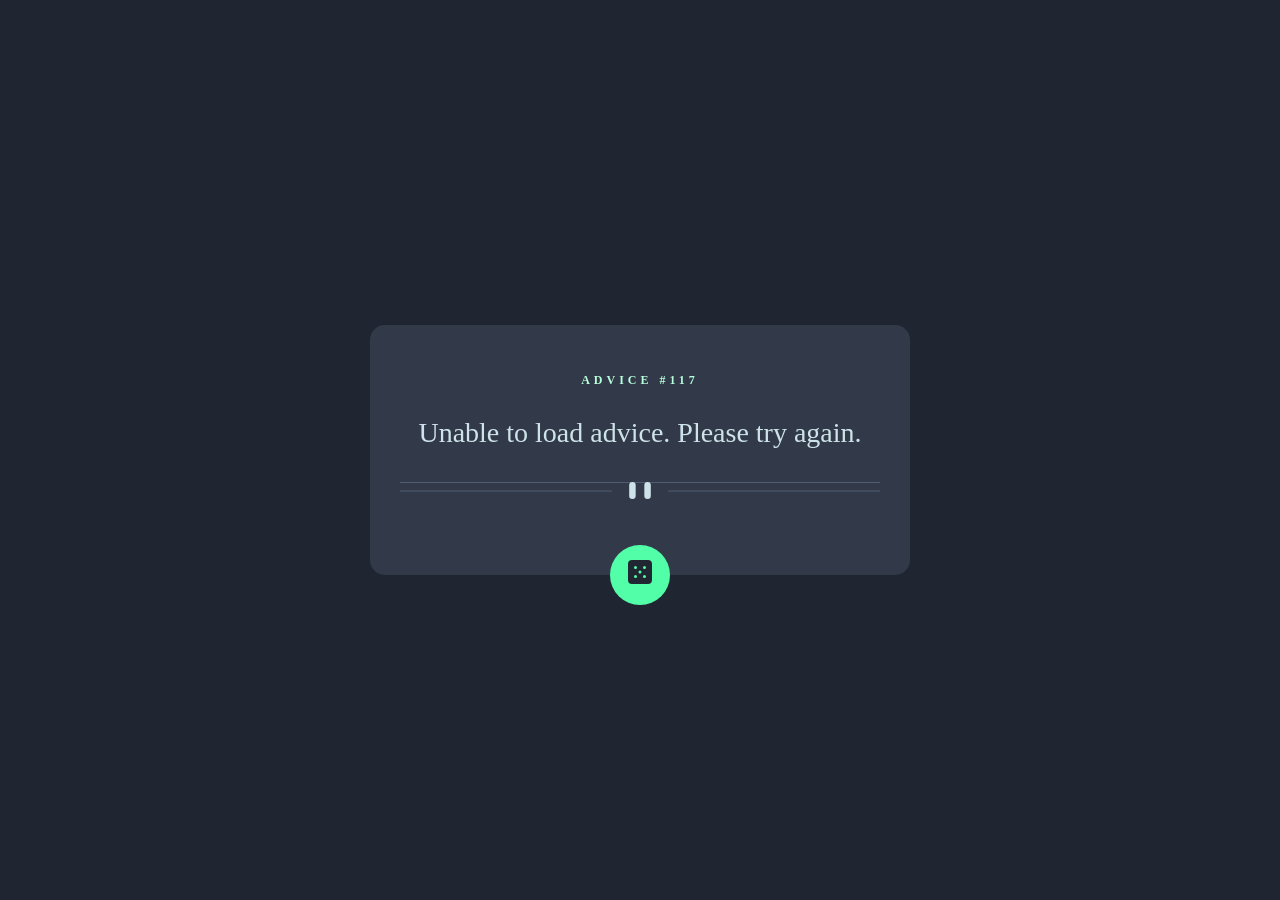
==== advice-generator-app-main/index.html @ c4cc2315 "Completed Advice Generator App" ====
<!DOCTYPE html>
<html lang="en">
<head>
  <meta charset="UTF-8">
  <meta name="viewport" content="width=device-width, initial-scale=1.0"> <!-- displays site properly based on user's device -->

  <link rel="icon" type="image/png" sizes="32x32" href="./images/favicon-32x32.png">
  
  <title>Advice generator app</title>

  <link rel="preconnect" href="https://fonts.googleapis.com">
  <link rel="preconnect" href="https://fonts.gstatic.com" crossorigin>
  <link href="https://fonts.googleapis.com/css2?family=Manrope:wght@800&display=swap" rel="stylesheet">

  <link rel="stylesheet" href="style.css">

  </head>

  <body>

    <main class="card">
      <h1 class="advice-id">
        ADVICE #<span id="advice-number">117</span>
      </h1>
      

      <p class="advice-text" id="advice-text">
        It is easy to sit up and take notice, what's difficult is getting up and taking action."
      </p>


      <div class="divider">
        <img src="./images/pattern-divider-desktop.svg" alt="">
      </div>


      <button class="dice-btn" id="dice-btn">
        <img src="./images/icon-dice.svg" alt="Generate-Advice">
      </button>

      

    </main>


    

    <script src="scripts.js"></script>



  
</body>
</htm>
---- advice-generator-app-main/style.css ----
* {
    margin: 0;
    padding: 0;
    box-sizing: border-box;
}

body {
    background-color: hsl(218, 23%, 16%);
    font-family: 'Manrope' sans-serif;
    min-height: 100vh;

    display: flex;
    justify-content: center;
    align-items: center;
}

.card {
    background-color: hsl(217, 19%, 24%);
    width: 90%;
    max-width: 540px;
    text-align: center;
    padding: 48px 30px 72px;
    border-radius: 15px;
    position: relative;

}

.advice-id {
    color: hsl(150, 100%, 86%);
    font-size: 12px;
    letter-spacing: 4px;
    margin-bottom: 25px;
    
}

.advice-text {
    color: hsl(193, 38%, 86%);
    font-size: 28px;
    line-height: 1.4;
    margin-bottom: 30px;
}

.divider {
    width: 100%;
    height: 1px;
    background-color: hsl(217, 19% , 38%);
    margin-bottom: 20px;
}

.divider img {
    width: 100%;
}

.dice-btn {
    position: absolute;
    bottom: -30px;
    left: 50%;
    transform: translateX(-50%);

    width: 60px;
    height: 60px;

    border: none;
    border-radius: 50%;
    background-color: hsl(150, 100%, 66%);
    cursor: pointer;
    font-size: 24px;
    transition: 0.3s ease;
}

.dice-btn:hover {
    box-shadow: 0 0 30px hsl(150, 100%, 66%);
}

@media (max-width: 600px) {
    .advice-text {
        font-size: 22px;
    }
}
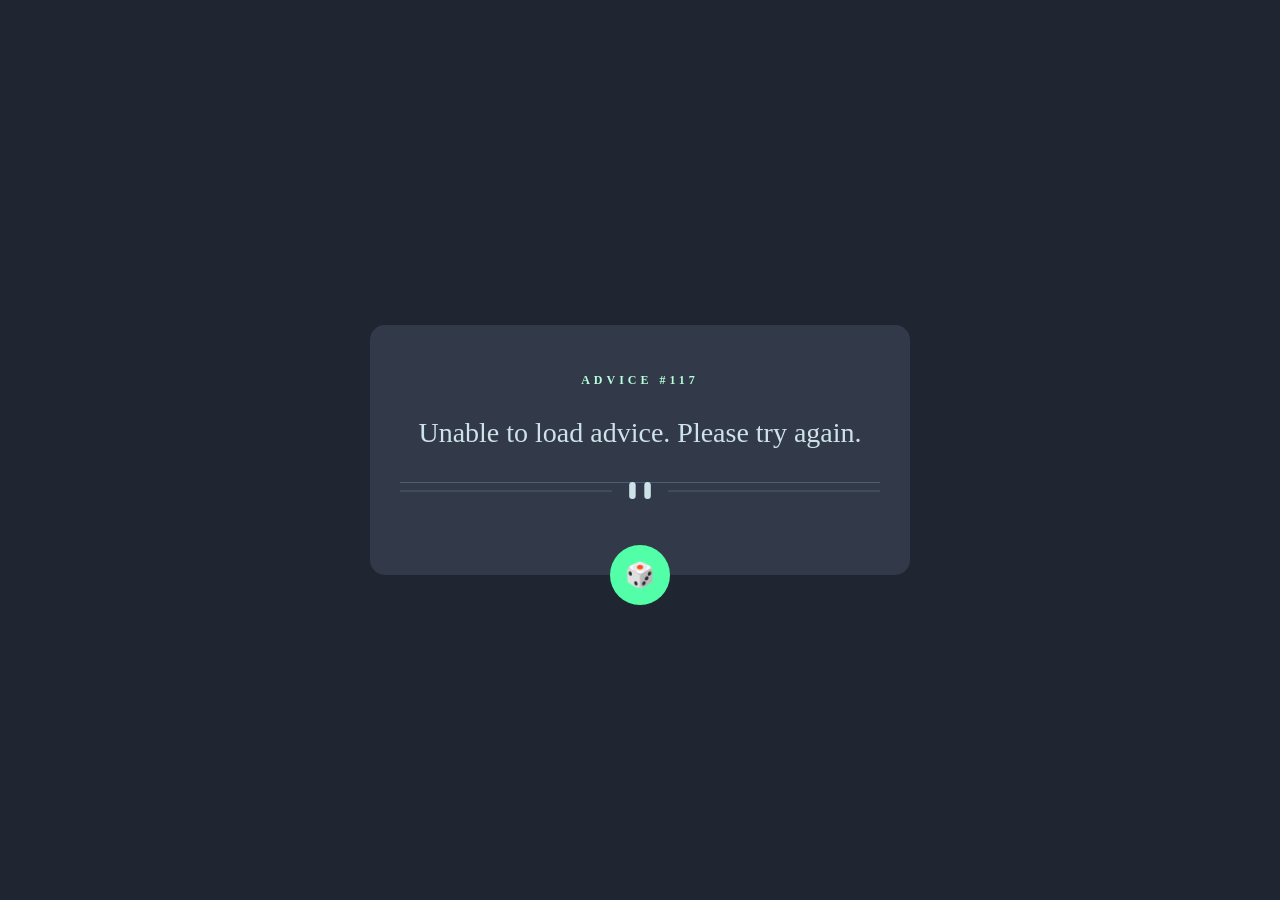
==== commit 8afeb641: "Remove broken icon" ====
--- a/advice-generator-app-main/index.html
+++ b/advice-generator-app-main/index.html
@@ -35,7 +35,7 @@
 
 
       <button class="dice-btn" id="dice-btn">
-        <img src="./images/icon-dice.svg" alt="Generate-Advice">
+        🎲
       </button>
 
       
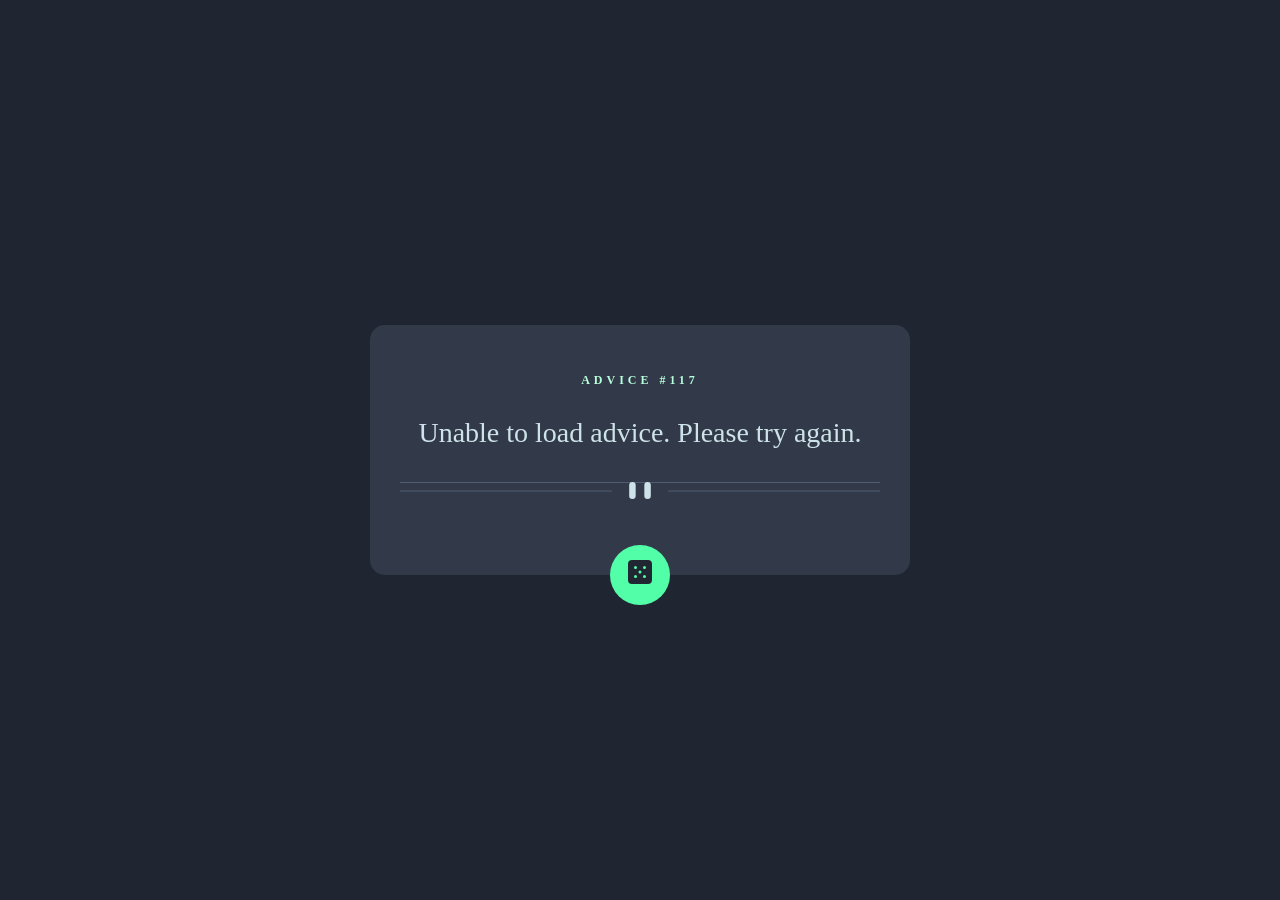
==== commit 43fb6060: "Add dice emoji" ====
--- a/advice-generator-app-main/index.html
+++ b/advice-generator-app-main/index.html
@@ -35,20 +35,20 @@
 
 
       <button class="dice-btn" id="dice-btn">
-        🎲
+         <img src="./images/icon-dice.svg" alt="Dice">
       </button>
 
       
 
     </main>
-
-
-    
-
     <script src="scripts.js"></script>
 
 
+  </body>
+  </htm>
+    
 
-  
-</body>
-</htm>+
+
+
+  
